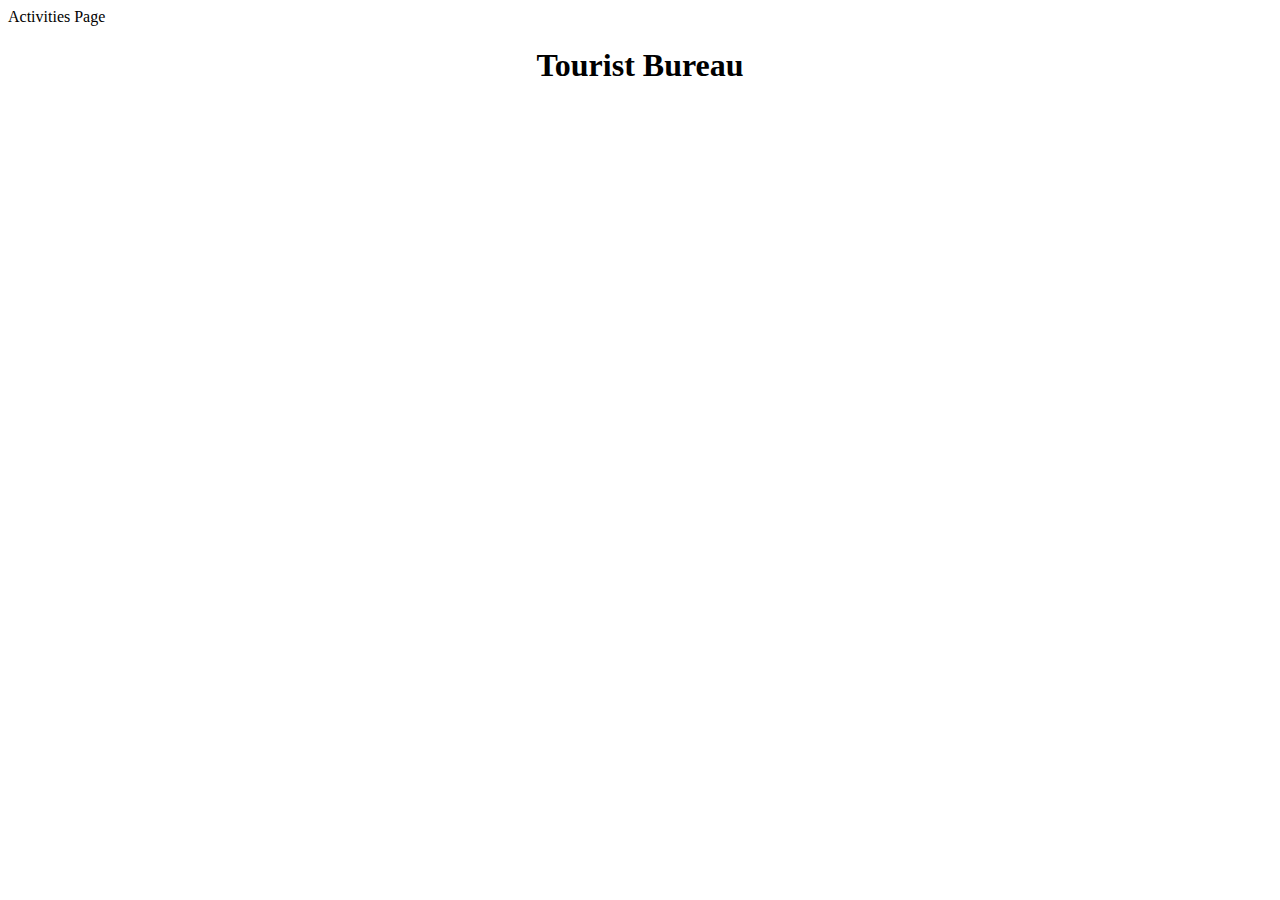
==== html/index.html @ 1ba41d51 "Added html file, links, and navbar" ====
<!DOCTYPE html>
<html lang="en">
<head>
    <meta charset="UTF-8">
    <meta name="viewport" content="width=device-width, initial-scale=1.0">
    <title>Tourist Bureau</title>
    <link
        rel="stylesheet" href="/styles/index.css"
        href="https://maxcdn.bootstrapcdn.com/bootstrap/4.5.2/css/bootstrap.min.css"
    />
</head>
<nav class="text-center">
    <a href="/html/activities.html">Activities Page</a>
</nav>
<body class="d-flex flex-column justify-content-center align-items-center">
    <h1 class="text-center text-uppercase">Tourist Bureau</h1>
    <script src="/scripts.js/index.js"></script>
</body>
</html>
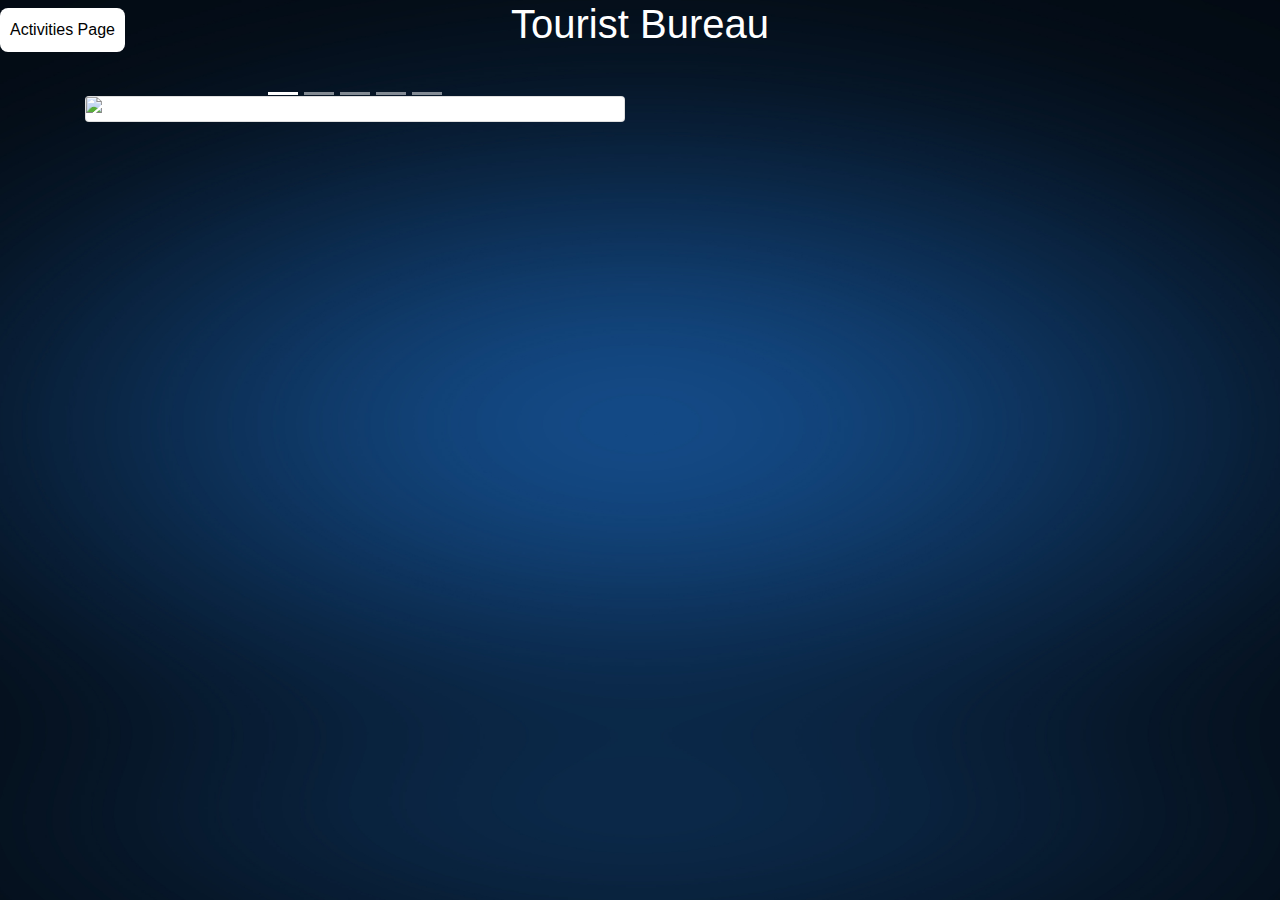
==== commit 02b6de07: "Added some styling to my home page" ====
--- a/html/index.html
+++ b/html/index.html
@@ -4,16 +4,59 @@
     <meta charset="UTF-8">
     <meta name="viewport" content="width=device-width, initial-scale=1.0">
     <title>Tourist Bureau</title>
-    <link
-        rel="stylesheet" href="/styles/index.css"
-        href="https://maxcdn.bootstrapcdn.com/bootstrap/4.5.2/css/bootstrap.min.css"
-    />
+    <link href="https://maxcdn.bootstrapcdn.com/bootstrap/4.5.2/css/bootstrap.min.css" rel="stylesheet">
+    <link href="/styles/index.css" rel="stylesheet">
 </head>
-<nav class="text-center">
-    <a href="/html/activities.html">Activities Page</a>
-</nav>
-<body class="d-flex flex-column justify-content-center align-items-center">
-    <h1 class="text-center text-uppercase">Tourist Bureau</h1>
+<body class="background-image">
+    <nav class="text-center">
+        <a href="/html/activities.html">Activities Page</a>
+    </nav>
+    <h1>Tourist Bureau</h1>
+    <div class="container mt-5">
+        <div class="row">
+            <div class="col-md-6">
+                <div class="card">
+                    <div id="carouselExampleIndicators" class="carousel slide" data-ride="carousel">
+                        <ol class="carousel-indicators">
+                            <li data-target="#carouselExampleIndicators" data-slide-to="0" class="active"></li>
+                            <li data-target="#carouselExampleIndicators" data-slide-to="1"></li>
+                            <li data-target="#carouselExampleIndicators" data-slide-to="2"></li>
+                            <li data-target="#carouselExampleIndicators" data-slide-to="3"></li>
+                            <li data-target="#carouselExampleIndicators" data-slide-to="4"></li>
+                        </ol>
+                        <div class="carousel-inner">
+                            <div class="carousel-item active">
+                                <img src="/images/town.jpg" class="d-block w-100" alt="Image 1">
+                            </div>
+                            <div class="carousel-item">
+                                <img src="/images/hiking.jpg" class="d-block w-100" alt="Image 2">
+                            </div>
+                            <div class="carousel-item">
+                                <img src="/images/kayak.jpg" class="d-block w-100" alt="Image 3">
+                            </div>
+                            <div class="carousel-item">
+                                <img src="/images/whitewater rafting.jpg" class="d-block w-100" alt="Image 4">
+                            </div>
+                            <div class="carousel-item">
+                                <img src="/images/wine.jpg" class="d-block w-100" alt="Image 5">
+                            </div>
+                        </div>
+                        <!-- ... (carousel controls remain the same) -->
+                    </div>
+    <!-- <div class="container">
+        <div class="row">
+            <div class="col-md-6 text-right">
+                <img src="/images/town.jpg" class="img-fluid" alt="Your Image">
+            </div>
+            <div class="col-md-6">
+                <h1 class="text-center">Description</h1>
+                <p class="text-justify">Welcome to Torist Bureau. Please feel free to browse our gallery and see whta activities you would like to try. I hope you enjoy your stay!</p>
+            </div>
+        </div>
+    </div> -->
+
     <script src="/scripts.js/index.js"></script>
+    <script src="https://ajax.googleapis.com/ajax/libs/jquery/3.5.1/jquery.min.js"></script>
+    <script src="https://maxcdn.bootstrapcdn.com/bootstrap/4.5.2/js/bootstrap.min.js"></script>
 </body>
-</html>+</html>
--- a/styles/index.css
+++ b/styles/index.css
@@ -0,0 +1,28 @@
+nav a {
+    color: rgb(255, 255, 255);
+    text-decoration: none;
+    position: fixed;
+    top: 0;
+    left: 0;
+    color: #000000; /* Text color */
+    display: block;
+    background-color: #fff; /* White background */
+    padding: 10px 10px;
+    border-radius: 8px;
+    margin-bottom: 8px;
+    text-align: center;
+    margin-top: 8px;
+}
+
+h1 {
+    text-align: center;
+    margin-bottom: auto;
+}
+
+.background-image {
+    background-image: url('/images/gradiemt.jpg');
+    background-size: cover;
+    background-position: center;
+    height: 100vh;
+    color: #fff;
+}
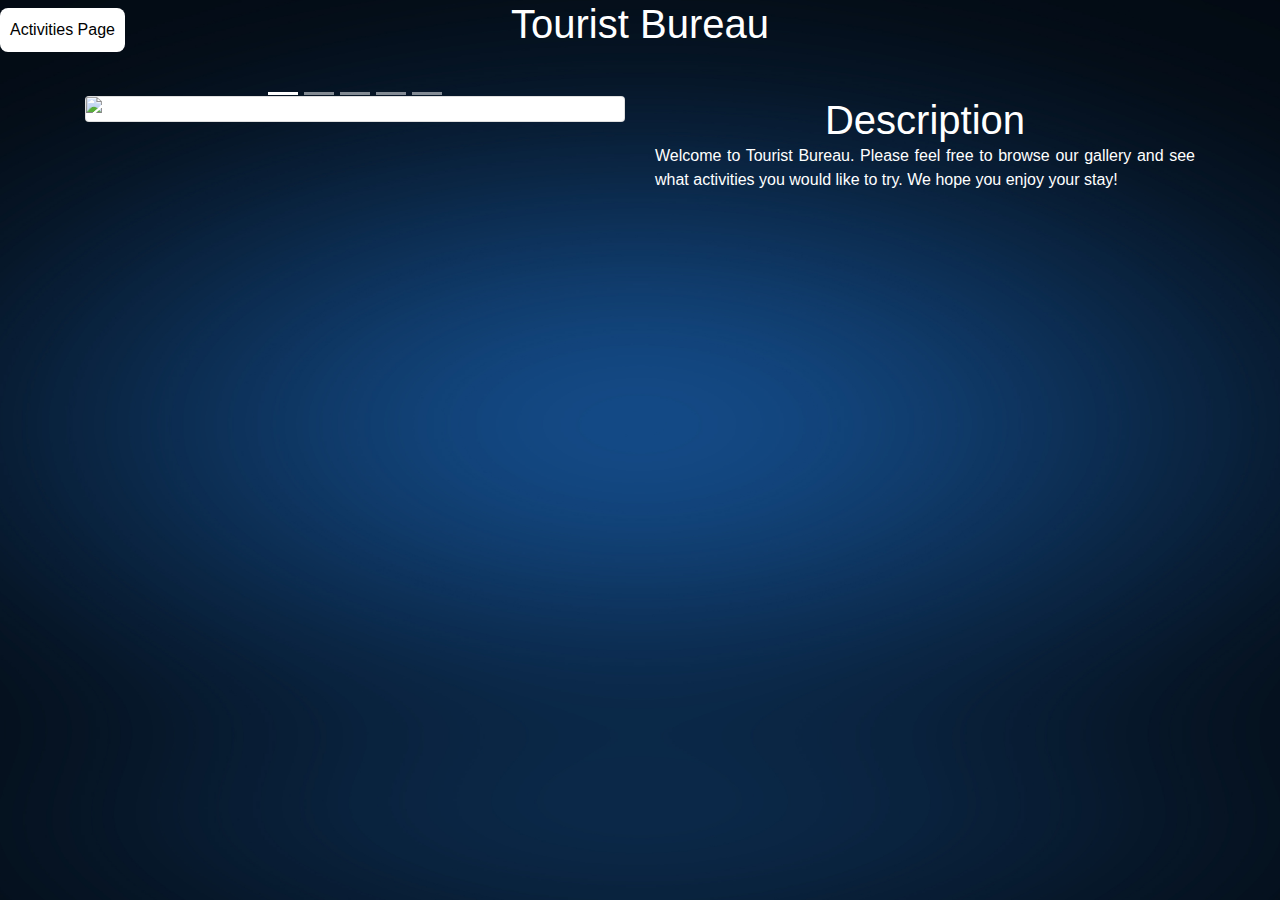
==== commit c7f32e28: "Got the description to load after a user sleects an activity" ====
--- a/html/index.html
+++ b/html/index.html
@@ -11,7 +11,8 @@
     <nav class="text-center">
         <a href="/html/activities.html">Activities Page</a>
     </nav>
-    <h1>Tourist Bureau</h1>
+    <h1 class="text-center">Tourist Bureau</h1>
+
     <div class="container mt-5">
         <div class="row">
             <div class="col-md-6">
@@ -41,22 +42,20 @@
                                 <img src="/images/wine.jpg" class="d-block w-100" alt="Image 5">
                             </div>
                         </div>
-                        <!-- ... (carousel controls remain the same) -->
                     </div>
-    <!-- <div class="container">
-        <div class="row">
-            <div class="col-md-6 text-right">
-                <img src="/images/town.jpg" class="img-fluid" alt="Your Image">
+                </div>
             </div>
+
             <div class="col-md-6">
                 <h1 class="text-center">Description</h1>
-                <p class="text-justify">Welcome to Torist Bureau. Please feel free to browse our gallery and see whta activities you would like to try. I hope you enjoy your stay!</p>
+                <p class="text-justify">Welcome to Tourist Bureau. Please feel free to browse our gallery and see what activities you would like to try. We hope you enjoy your stay!</p>
             </div>
         </div>
-    </div> -->
+    </div>
 
     <script src="/scripts.js/index.js"></script>
     <script src="https://ajax.googleapis.com/ajax/libs/jquery/3.5.1/jquery.min.js"></script>
     <script src="https://maxcdn.bootstrapcdn.com/bootstrap/4.5.2/js/bootstrap.min.js"></script>
 </body>
 </html>
+
